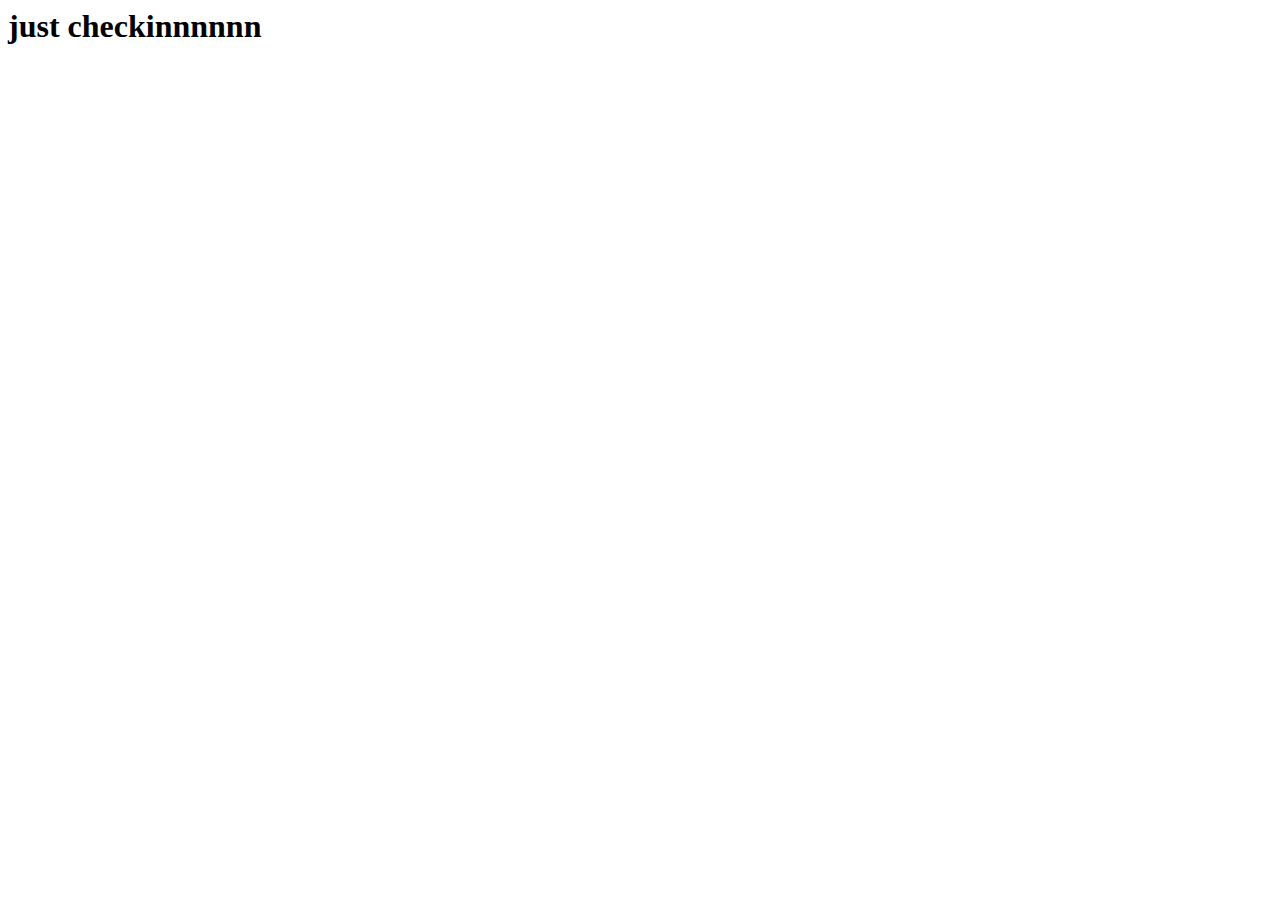
==== index.html @ 960311d5 "Test" ====
<html lang="en">

<head>
    <meta charset="UTF-8">
    <title>testing</title>
    <link href="https://necolas.github.io/normalize.css/7.0.0/normalize.css" rel="stylesheet">
    <link rel="stylesheet" type="text/css" href="styles.css">
</head>

<body>
    <h1>just checkinnnnnn</h1>
    <script src="script.js"></script>
</body>

</html>
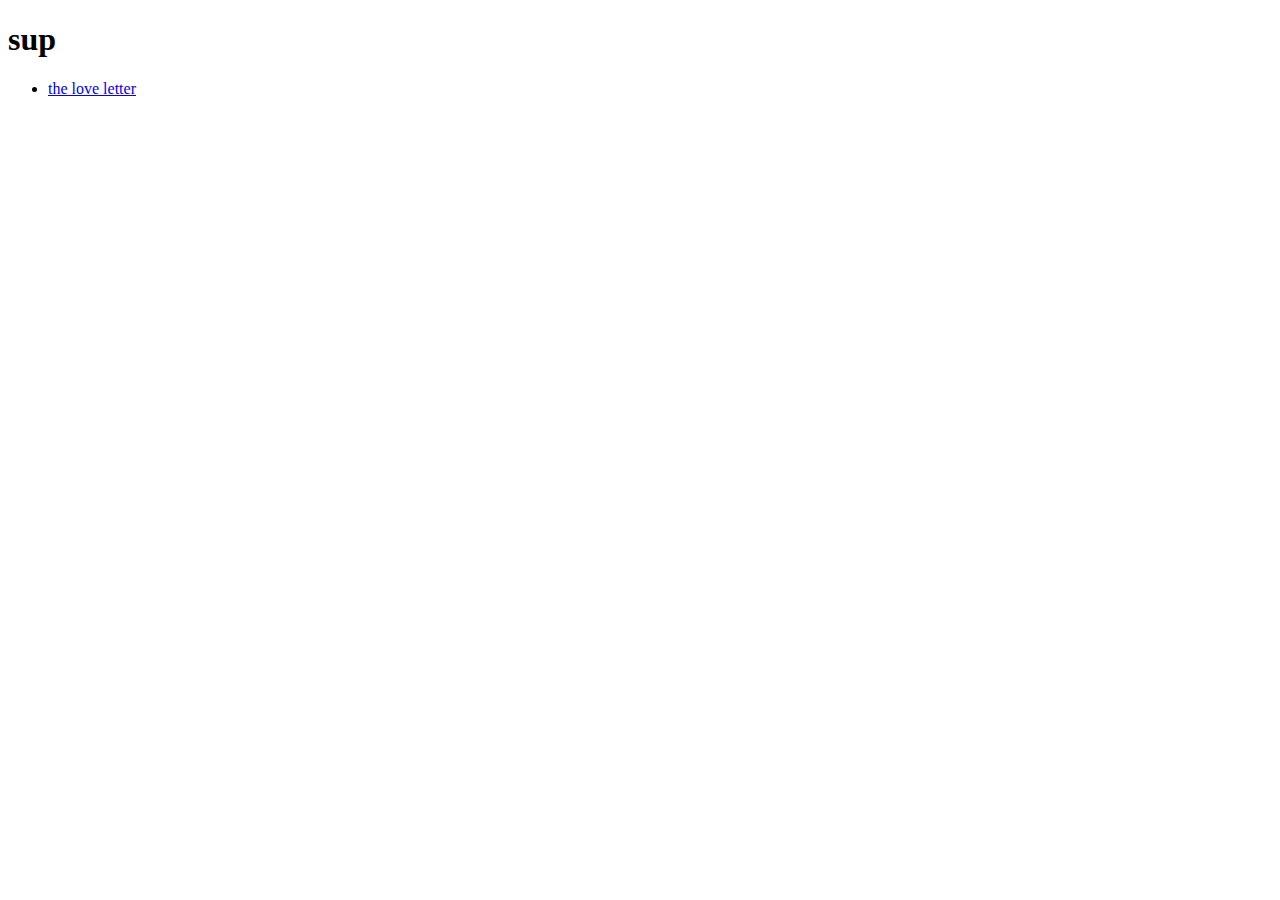
==== commit 897a2699: "Add index" ====
--- a/index.html
+++ b/index.html
@@ -1,15 +1,22 @@
+<!DOCTYPE html>
+
 <html lang="en">
 
 <head>
     <meta charset="UTF-8">
-    <title>testing</title>
+    <title>:)</title>
     <link href="https://necolas.github.io/normalize.css/7.0.0/normalize.css" rel="stylesheet">
     <link rel="stylesheet" type="text/css" href="styles.css">
 </head>
 
 <body>
-    <h1>just checkinnnnnn</h1>
-    <script src="script.js"></script>
+<h1>sup</h1>
+<nav>
+  <ul>
+    <li><a href="theloveletter/index.html">the love letter</li>
+  </ul>
+</nav>
+
 </body>
 
 </html>
